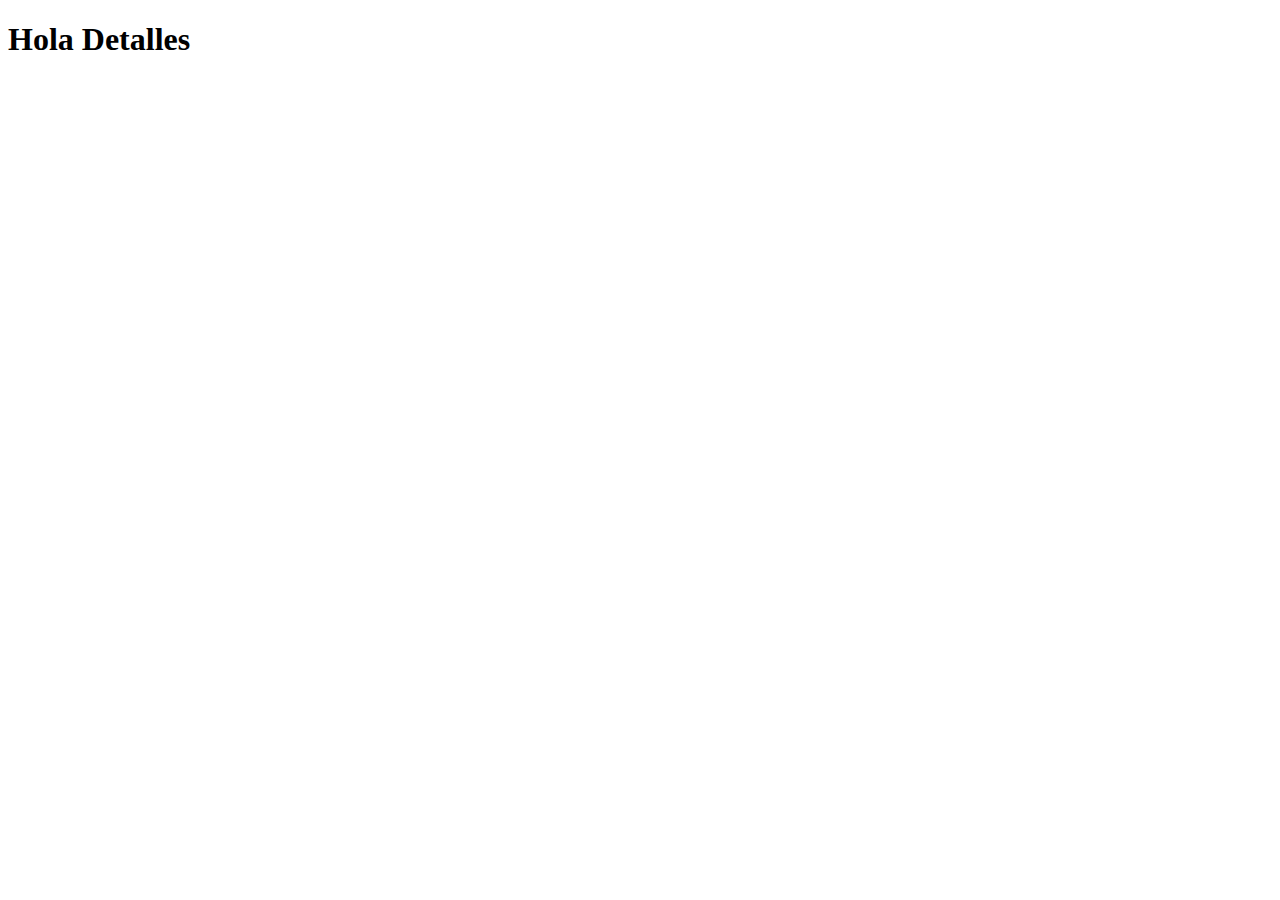
==== proyecto3/assets/paginas/detalles.html @ 5aec0e58 "Add files via upload" ====
<!DOCTYPE html>
<html lang="en">
<head>
    <meta charset="UTF-8">
    <meta name="viewport" content="width=device-width, initial-scale=1.0">
    <title>Document</title>
    <link rel="stylesheet" href="assets/css/style.css">
</head>
<body>
    <h1>Hola Detalles</h1>

    <div class="row" id="detalles-container"> 
      
    </div>


    <script src="assets/js/script.js"></script>
    
</body>
 
</html>
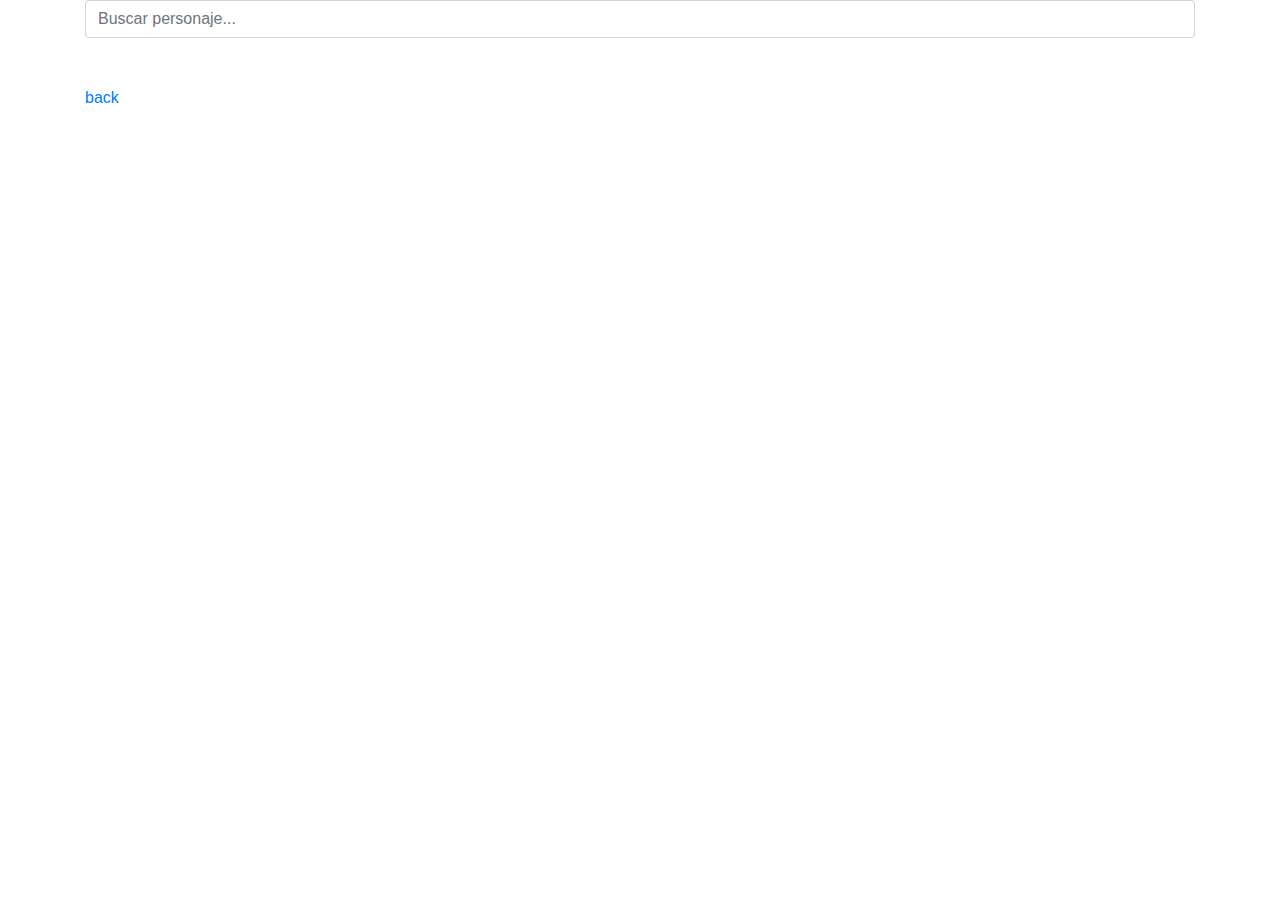
==== commit 8b76c2c1: "Add files via upload" ====
--- a/proyecto3/assets/paginas/detalles.html
+++ b/proyecto3/assets/paginas/detalles.html
@@ -3,19 +3,50 @@
 <head>
     <meta charset="UTF-8">
     <meta name="viewport" content="width=device-width, initial-scale=1.0">
-    <title>Document</title>
-    <link rel="stylesheet" href="assets/css/style.css">
+    <title>Detalles Lugar Turistico</title>
+    <link href="https://maxcdn.bootstrapcdn.com/bootstrap/4.5.2/css/bootstrap.min.css" rel="stylesheet">
+    <link rel="preconnect" href="https://fonts.googleapis.com">
+    <link rel="preconnect" href="https://fonts.gstatic.com" crossorigin>
+    <link href="https://fonts.googleapis.com/css2?family=Nunito+Sans:ital,opsz,wght@0,6..12,200..1000;1,6..12,200..1000&display=swap" rel="stylesheet">
+    
+    <!-- <link rel="stylesheet" href="assets/css/stilodetalles.css"> -->
 </head>
 <body>
-    <h1>Hola Detalles</h1>
-
-    <div class="row" id="detalles-container"> 
-      
+    <div class="container">
+        <!-- Buscador de personajes -->
+        <div class="input-group mb-3">
+            <input type="text" class="form-control" id="buscar" placeholder="Buscar personaje...">
+        </div>
     </div>
+    <div class="container mt-5">
+        
+        <h1 id="nombre" class="text-center"></h1>
+        <div id="detalle" class="row mt-4"></div>
+        <a href="../index.html">back</a>
+    </div>
+    
+    
 
 
-    <script src="assets/js/script.js"></script>
+    <script src="assets/js/detalles.js"></script>
+    
+    
     
 </body>
  
-</html>+</html>
+
+<!-- <div class="row" id="detalles-container"> 
+    <div class="card">
+        <div class="header">
+            <h2>Salar de Uyuni</h2>
+
+        </div>
+        <div class="descripcion">
+          <p>Lorem ipsum dolor sit amet consectetur adipisicing elit. Vitae quisquam atque labore molestias! In blanditiis eos voluptate. Similique reprehenderit architecto id veniam, quidem voluptatem officia reiciendis repellendus minus blanditiis totam!</p>
+
+        </div>
+
+    </div>
+
+</div> -->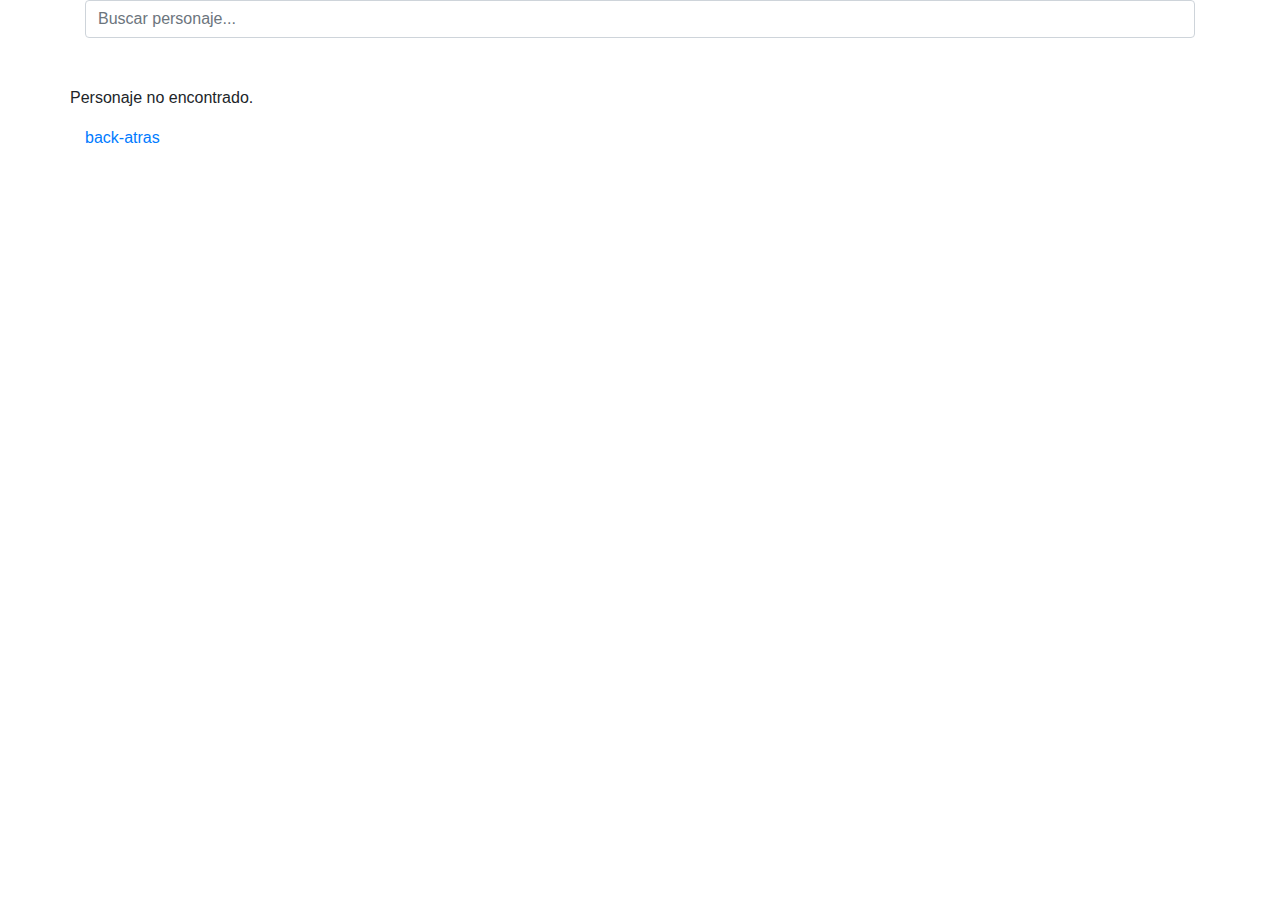
==== commit b6a48df0: "Add files via upload" ====
--- a/proyecto3/assets/paginas/detalles.html
+++ b/proyecto3/assets/paginas/detalles.html
@@ -22,13 +22,14 @@
         
         <h1 id="nombre" class="text-center"></h1>
         <div id="detalle" class="row mt-4"></div>
-        <a href="../index.html">back</a>
+        <a href="/index.html">back-atras</a>
     </div>
     
     
 
 
-    <script src="assets/js/detalles.js"></script>
+    <script src="../js/detalles.js"></script>
+    <script src="../js/script.js"></script>
     
     
     
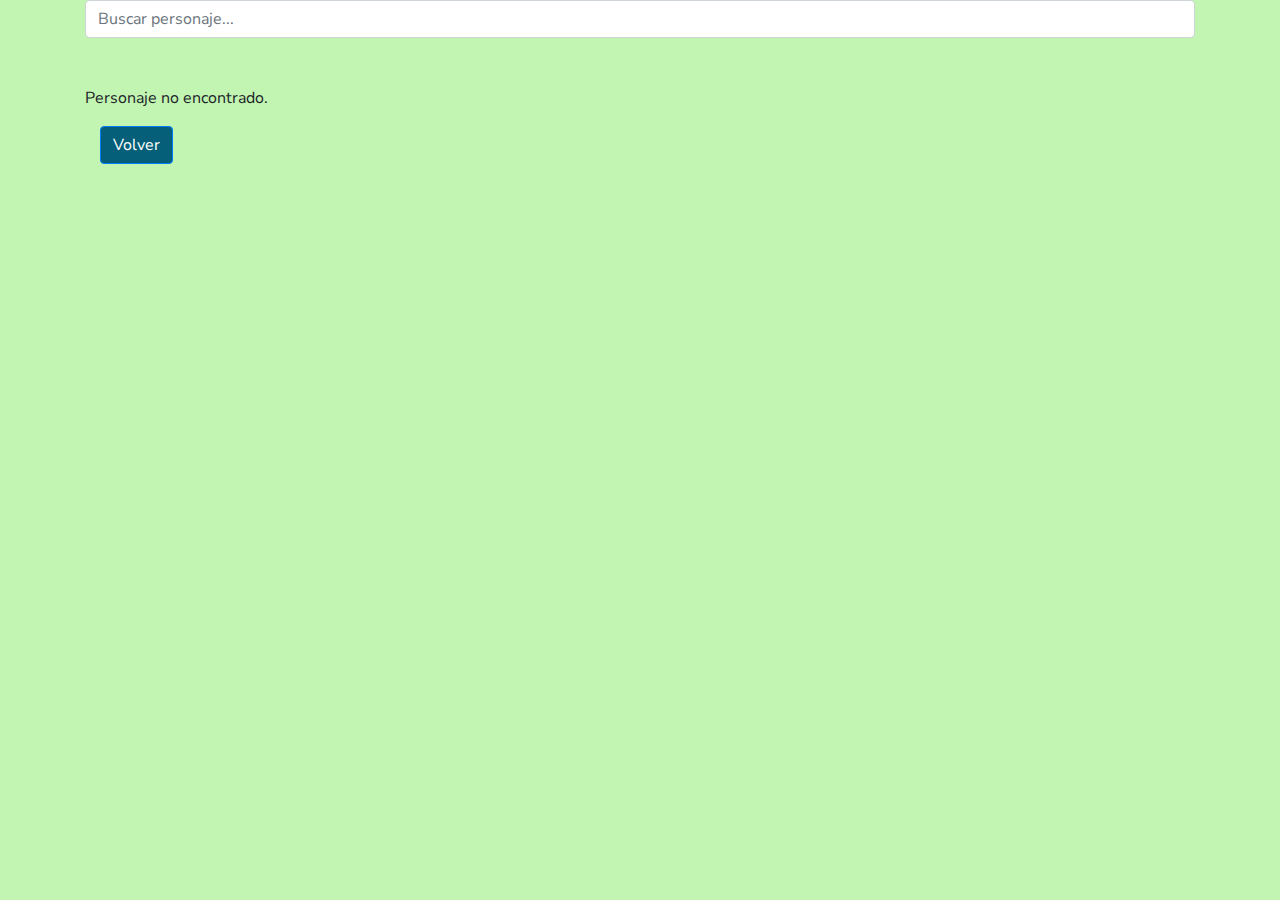
==== commit 5085fa90: "Add files via upload" ====
--- a/proyecto3/assets/paginas/detalles.html
+++ b/proyecto3/assets/paginas/detalles.html
@@ -5,11 +5,12 @@
     <meta name="viewport" content="width=device-width, initial-scale=1.0">
     <title>Detalles Lugar Turistico</title>
     <link href="https://maxcdn.bootstrapcdn.com/bootstrap/4.5.2/css/bootstrap.min.css" rel="stylesheet">
+
     <link rel="preconnect" href="https://fonts.googleapis.com">
     <link rel="preconnect" href="https://fonts.gstatic.com" crossorigin>
     <link href="https://fonts.googleapis.com/css2?family=Nunito+Sans:ital,opsz,wght@0,6..12,200..1000;1,6..12,200..1000&display=swap" rel="stylesheet">
     
-    <!-- <link rel="stylesheet" href="assets/css/stilodetalles.css"> -->
+    <link rel="stylesheet" href="../css/style.css">
 </head>
 <body>
     <div class="container">
@@ -17,12 +18,13 @@
         <div class="input-group mb-3">
             <input type="text" class="form-control" id="buscar" placeholder="Buscar personaje...">
         </div>
-    </div>
-    <div class="container mt-5">
+    
+        <div class="container mt-5">
         
-        <h1 id="nombre" class="text-center"></h1>
-        <div id="detalle" class="row mt-4"></div>
-        <a href="/index.html">back-atras</a>
+          <h1 id="nombre" class="text-center"></h1>
+          <div id="detalle" class="row mt-4"></div>
+          <a href="/index.html" class="btn btn-primary">Volver</a>
+        </div>
     </div>
     
     
@@ -30,7 +32,8 @@
 
     <script src="../js/detalles.js"></script>
     <script src="../js/script.js"></script>
-    
+    <script src="https://maxcdn.bootstrapcdn.com/bootstrap/4.5.2/js/bootstrap.min.js"></script>
+
     
     
 </body>
--- a/proyecto3/assets/css/style.css
+++ b/proyecto3/assets/css/style.css
@@ -0,0 +1,97 @@
+
+body { 
+    background-color: #43e11253;
+    padding: auto;
+    font-family: 'Nunito Sans',sans-serif;
+}
+/*Para la linea debajo el titulo*/
+.container h1::after{
+    content: '';
+    width: 100%;
+    height: 1px;
+    background: #602929;
+    margin: 20px 0;
+
+}
+.card {
+    margin-bottom: 20px;
+}
+
+video{
+    position: absolute ;
+    top: 0 ;
+    left: 0 ;
+    width: 100%;
+    height: 100%;
+    object-fit: cover;
+}
+
+.capa{
+    position: absolute;
+    top: 0;
+    left: 0;
+    width: 100%;
+    height: 100%;
+    background: #1c1c1d;
+    opacity: 0.5;
+    mix-blend-mode: overlay;
+    background-size: cover; 
+
+}
+/* Fondo donde esta el collage de imagen*/
+#fondo{
+    position: relative;
+    display: flex;
+    justify-content: center;
+    align-items: center;
+    min-height: 100vh;
+    background-size: cover;
+    background-position: center;
+
+
+}
+
+.btn{
+    background: #055f78;
+    
+}
+
+.categorias{
+    display: flex;
+    justify-content: center;
+    flex-wrap: wrap;
+
+}
+.categorias a{
+    color: #9b9b9b;
+    margin: 10px 20px;
+    font-size: 18px;
+    font-weight: 700;
+}
+.categorias a.activo{
+    color:#000;
+
+}
+
+
+/* con la grrid */
+.row { 
+    position: relative;
+    width: 100%;
+
+}
+.row .cold-md-4{
+
+    position: absolute;
+    display: block;
+    padding: 0;
+    margin: 10px;
+    width: calc(33.33333%-20px);
+
+}
+.row .card mb-4{
+    position: relative;
+}
+.row .cold-md-4 img{
+    width: 100%;
+}
